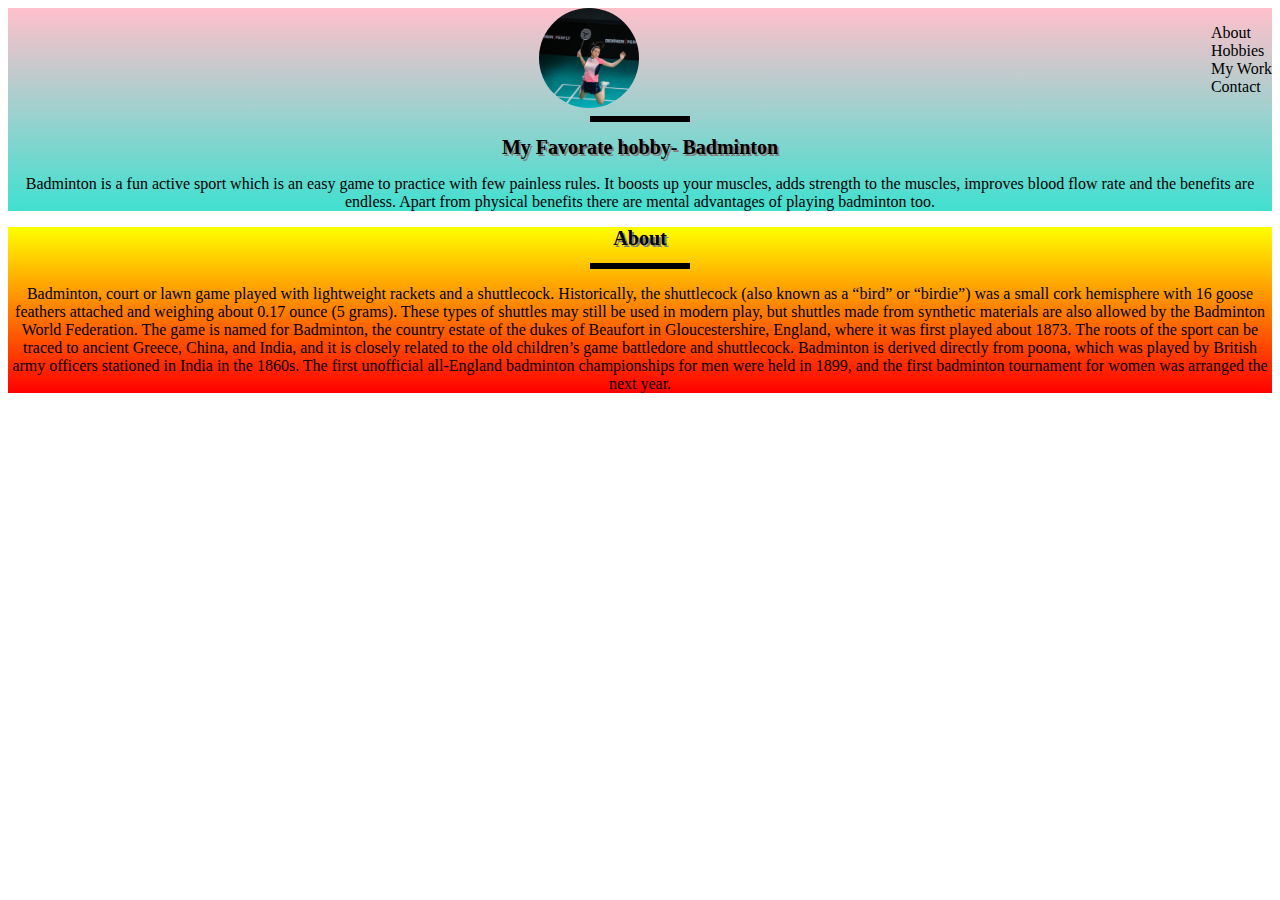
==== index.html @ c39253ea "Add files via upload" ====
<html>

<head>
    <title>
        MY FAVORITE HOBBY
    </title> 
    <link rel="stylesheet" href="style.css">
</head>
<body>
    
    <ul class="menu">
        <li class="link">About</li>
        <li class="link">Hobbies</li>
        <li class="link">My Work</li>
        <li class="link">Contact</li>
    </ul>
    <section class="welcome">
        <img src="benefits%20of%20badminton.jpg">
        <div class="line"></div>
        <h1 style="font-family: courgette";>My Favorate hobby- Badminton</h1>
        <p>Badminton is a fun active sport which is an easy game to practice with few painless rules. It boosts up your muscles, adds strength to the muscles, improves blood flow rate and the benefits are endless. Apart from physical benefits there are mental advantages of playing badminton too.
        </p>
    </section>

    <section class="about">
        <h1>
            About
        </h1>
        <div class="line"></div>
        <p>
    Badminton, court or lawn game played with lightweight rackets and a shuttlecock. Historically, the shuttlecock (also known as a “bird” or “birdie”) was a small cork hemisphere with 16 goose feathers attached and weighing about 0.17 ounce (5 grams). These types of shuttles may still be used in modern play, but shuttles made from synthetic materials are also allowed by the Badminton World Federation. The game is named for Badminton, the country estate of the dukes of Beaufort in Gloucestershire, England, where it was first played about 1873. The roots of the sport can be traced to ancient Greece, China, and India, and it is closely related to the old children’s game battledore and shuttlecock. Badminton is derived directly from poona, which was played by British army officers stationed in India in the 1860s. The first unofficial all-England badminton championships for men were held in 1899, and the first badminton tournament for women was arranged the next year.
            </p>
    </section>

</body>

</html>
---- style.css ----
.line {
    height: 6px;
    background-color: black;
    width: 100px;
    margin: 8px auto;
}

img {
    border-radius: 100%;
    width: 100px;
}

.welcome {
    text-align: center;
    background-image: linear-gradient(pink 0%, turquoise 100%);
    background-repeat: no-repeat;
}

.about{
    text-align: center;
    background-image: linear-gradient(yellow 0%, red 100%);
    background-repeat: no-repeat;  
}

h1 {
    text-shadow: 2px 2px gray;
    font-size: 20px;
}

.menu{
    list-style: none;
    font-family: cursive;
    float: right;
    top: 10px;
    right: 30px;
    cursor: pointer;
    color: black;
}
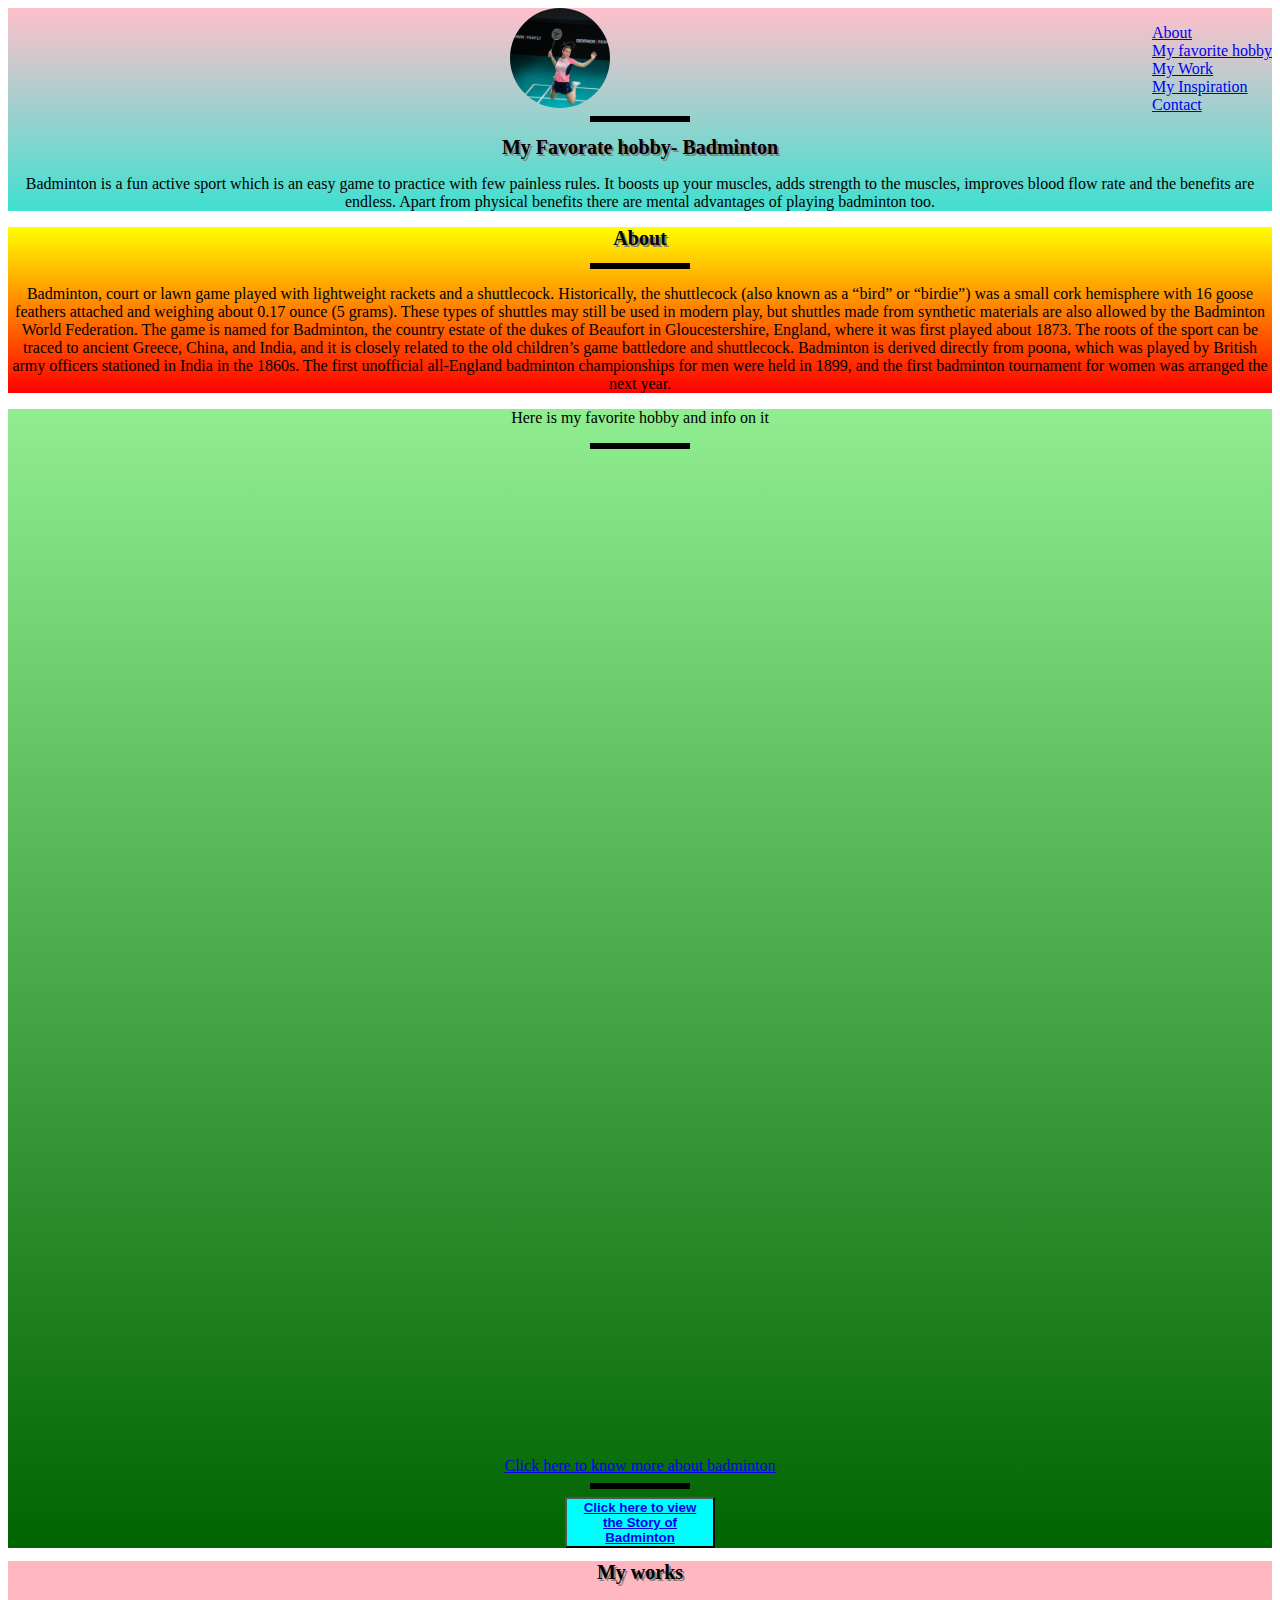
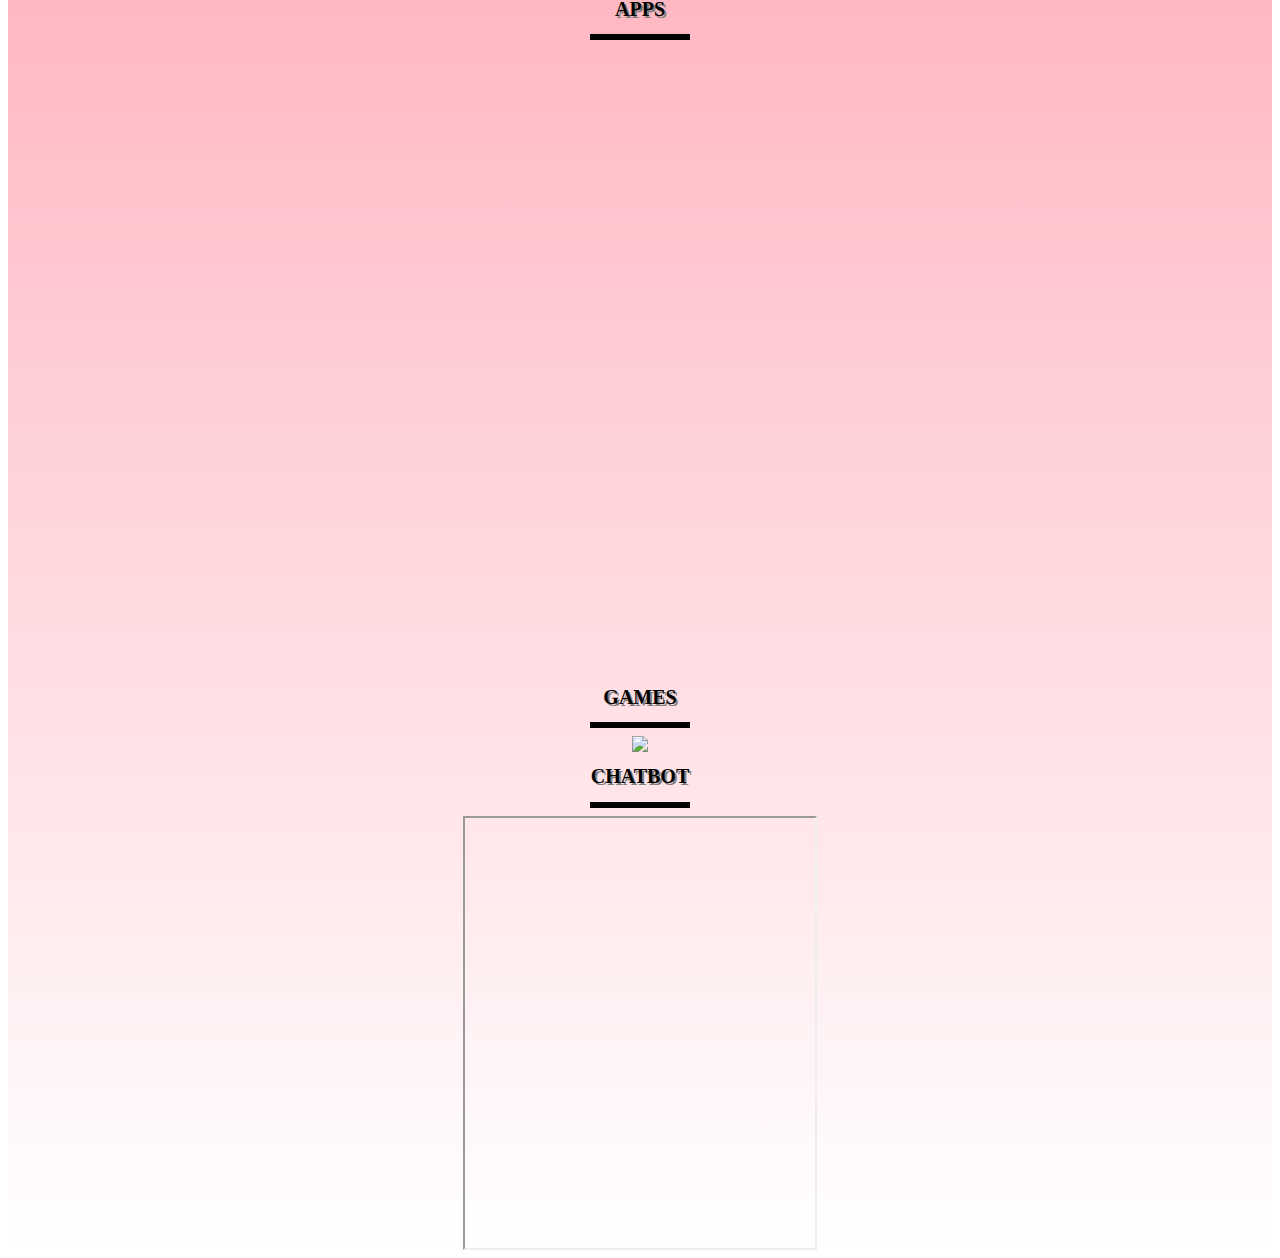
==== commit 9fbe491d: "Add files via upload" ====
--- a/index.html
+++ b/index.html
@@ -4,18 +4,19 @@
     <title>
         MY FAVORITE HOBBY
     </title> 
-    <link rel="stylesheet" href="style.css">
+   <link rel="stylesheet" href="style.css">  
+ 
 </head>
 <body>
-    
     <ul class="menu">
-        <li class="link">About</li>
-        <li class="link">Hobbies</li>
-        <li class="link">My Work</li>
-        <li class="link">Contact</li>
+        <li class="link"><a href=".about">About</a></li>
+        <li class="link"><a href=".fav_hobby">My favorite hobby</a></li>
+        <li class="link"><a href=".my_works">My Work</a></li>
+        <li class="link"><a href= "my_inspiration">My Inspiration</a></li>
+        <li class="link"><a href="contact">Contact</a></li>
     </ul>
     <section class="welcome">
-        <img src="benefits%20of%20badminton.jpg">
+        <img src="benefits%20of%20badminton.jpg" class="benifit">
         <div class="line"></div>
         <h1 style="font-family: courgette";>My Favorate hobby- Badminton</h1>
         <p>Badminton is a fun active sport which is an easy game to practice with few painless rules. It boosts up your muscles, adds strength to the muscles, improves blood flow rate and the benefits are endless. Apart from physical benefits there are mental advantages of playing badminton too.
@@ -31,6 +32,49 @@
     Badminton, court or lawn game played with lightweight rackets and a shuttlecock. Historically, the shuttlecock (also known as a “bird” or “birdie”) was a small cork hemisphere with 16 goose feathers attached and weighing about 0.17 ounce (5 grams). These types of shuttles may still be used in modern play, but shuttles made from synthetic materials are also allowed by the Badminton World Federation. The game is named for Badminton, the country estate of the dukes of Beaufort in Gloucestershire, England, where it was first played about 1873. The roots of the sport can be traced to ancient Greece, China, and India, and it is closely related to the old children’s game battledore and shuttlecock. Badminton is derived directly from poona, which was played by British army officers stationed in India in the 1860s. The first unofficial all-England badminton championships for men were held in 1899, and the first badminton tournament for women was arranged the next year.
             </p>
     </section>
+    
+    <section class="fav_hobby">
+      <p>Here is my favorite hobby and info on it</p>
+      <div class="line" ></div>
+      <div>
+        <iframe width="900" height="1000" src="https://en.wikipedia.org/wiki/Badminton" frameborder="0"></iframe>
+        </div>
+        <div>
+      <a href="https://www.britannica.com/sports/badminton" target="_blank">Click here to know more about badminton</a>
+      </div>
+      
+      <div class="line"></div>
+      <button class="button"><a href="story.html">Click here to view the Story of Badminton</a></button>
+    </section>
+    
+    <section class="my_works">
+        <center>
+        <h1>My works </h1>
+       
+        <h1>APPS</h1>
+        <div class="line"></div>
+        <iframe width="400" height="620" style="border: 0px;" src="https://studio.code.org/projects/applab/Mkn1uYIvsYvXiiMtBznNFF-m208tO2CCqwxDIMzcAAE/embed"></iframe>
+        <iframe width="400" height="620" style="border: 0px;" src="https://studio.code.org/projects/applab/u4iSHIzscccDIypHrJ18o1nZti5n4J2NPl1z2cfEXfc/embed"></iframe>
+    
+    
+        <h1>GAMES</h1>
+        <div class="line"></div>
+        <a href="https://studio.code.org/projects/spritelab/cLSnuiDDIxFqkNcrMwbB2v9fvHk6pNOf20Qe4gCYiJg" target="_blank">
+            <img src="https://static.wikia.nocookie.net/heroes-and-villians/images/8/83/Winnie_the_Pooh.png/revision/latest/scale-to-width-down/297?cb=20191229203055">
+        </a>
+        
+            <h1>CHATBOT</h1>
+            <div class="line"></div>
+                <iframe
+    allow="microphone;"
+    width="350"
+    height="430"
+    src="https://console.dialogflow.com/api-client/demo/embedded/0e1298e8-a1e3-42bf-844a-918d2084be4a">
+</iframe>
+      </center>
+   
+    </section>
+      
 
 </body>
 
--- a/style.css
+++ b/style.css
@@ -5,7 +5,7 @@
     margin: 8px auto;
 }
 
-img {
+.benifit {
     border-radius: 100%;
     width: 100px;
 }
@@ -37,6 +37,35 @@
     color: black;
 }
 
+.fav_hobby{
+ text-align: center;
+    background-image: linear-gradient(lightgreen 0%, darkgreen 100%);
+    background-repeat: no-repeat;     
+}
+
+.button{
+    width: 150px;
+    background-color: aqua;
+    font-weight: 700;
+    
+}
+
+.badminton {
+    width: 200px;
+    height: 200px;
+    
+}
+
+#storybody{
+    background-image: linear-gradient(purple 0%, skyblue 50%, pink 100%);
+}
+
+html{
+    scroll-behavior: smooth;
+}
+
+.my_works{
+   background-image: linear-gradient(lightpink 0%, white 100%) 
+}
 
 
-
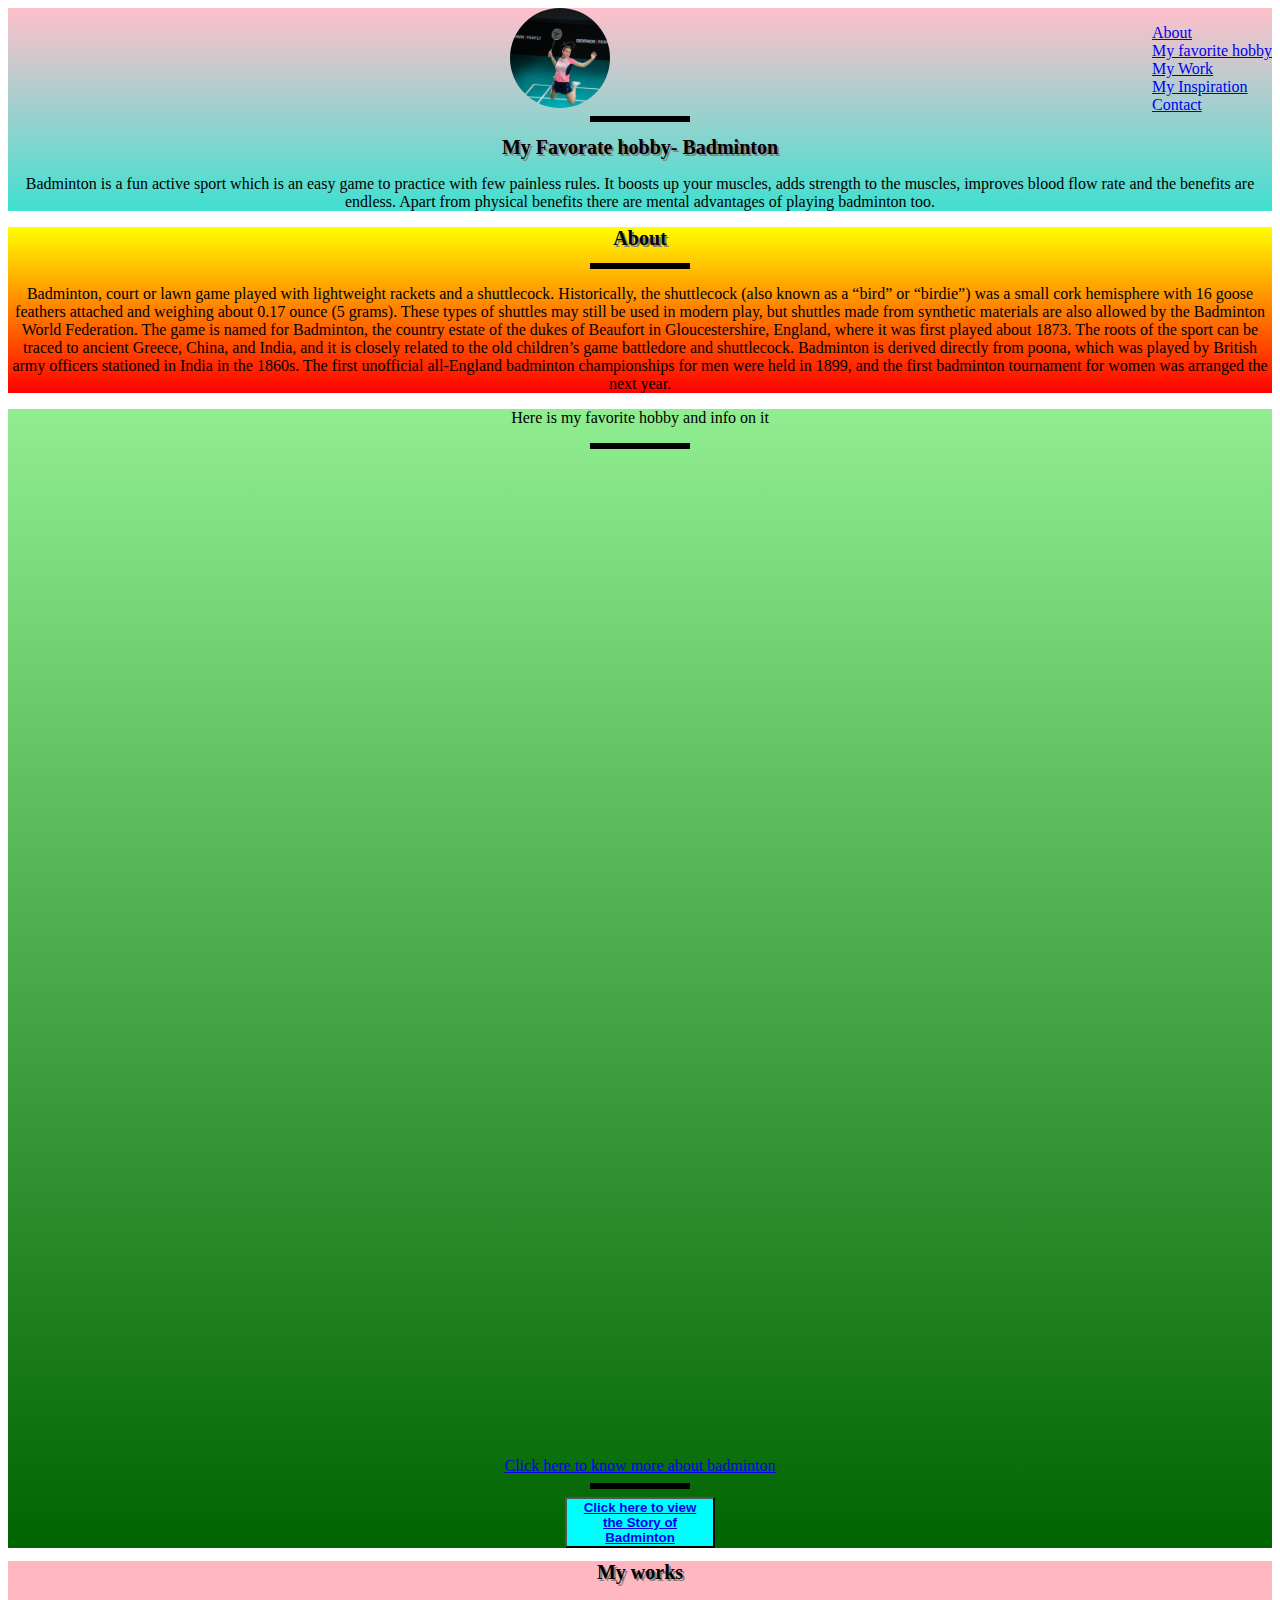
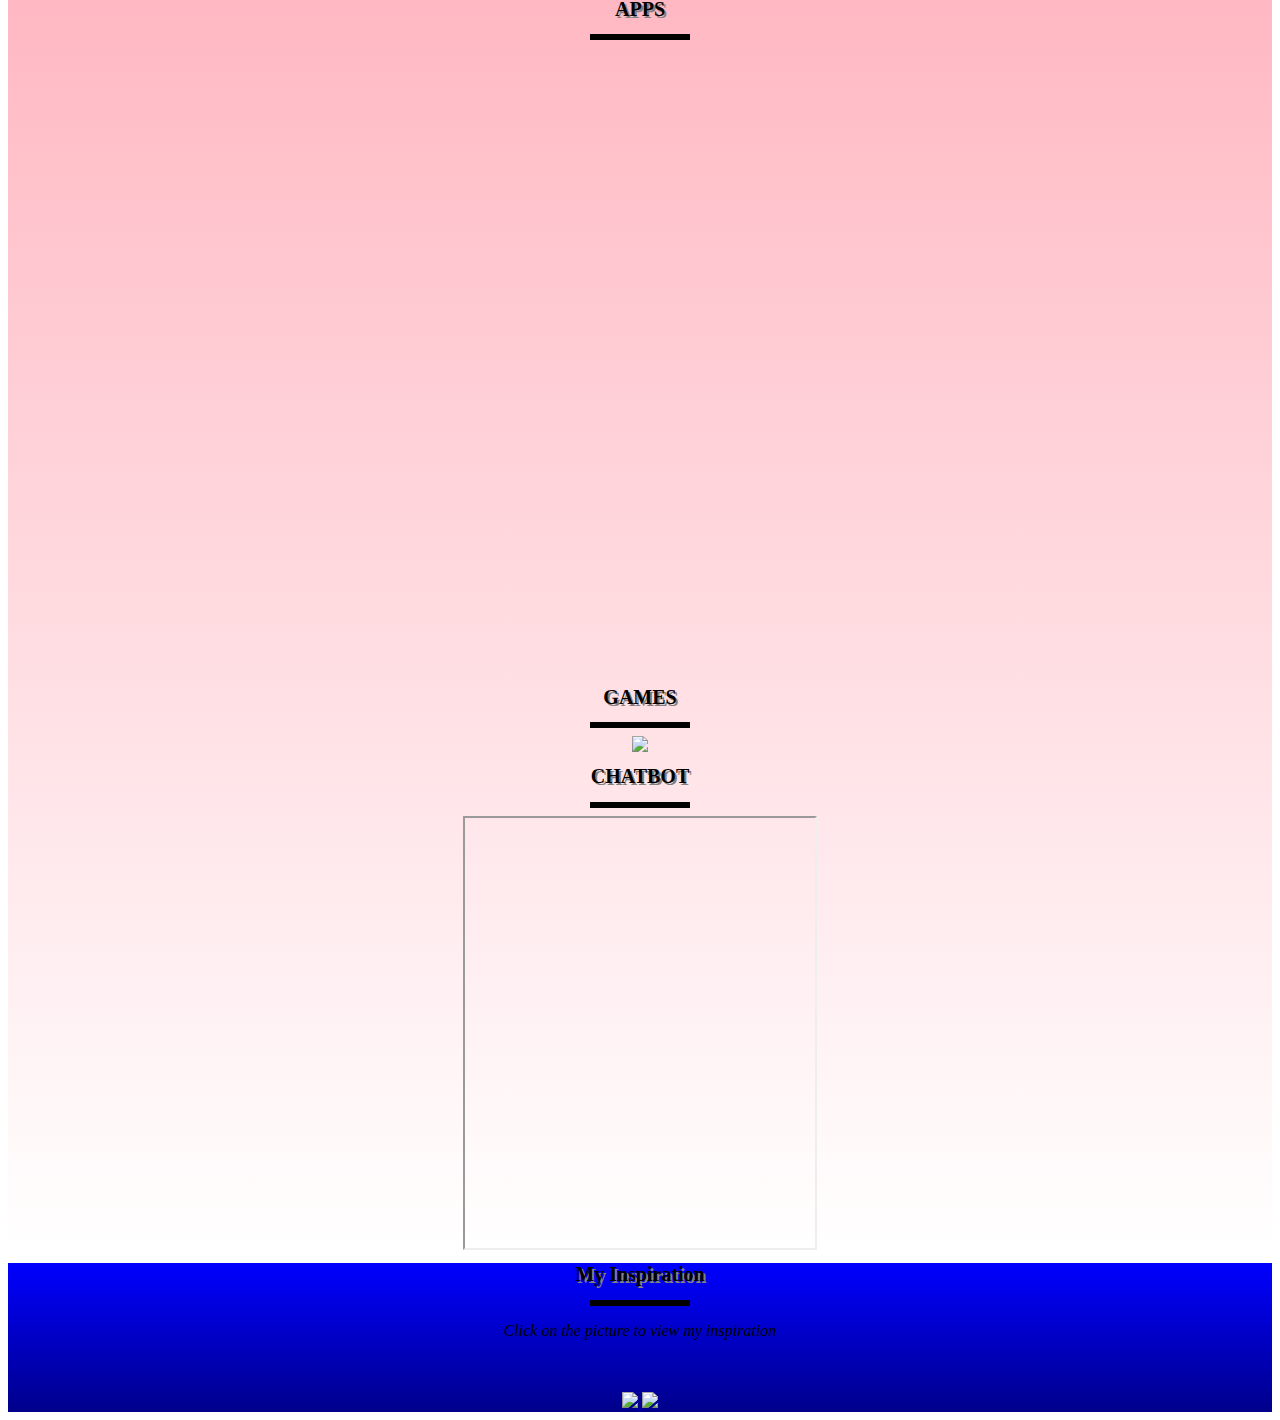
==== commit 3426f8b6: "Add files via upload" ====
--- a/index.html
+++ b/index.html
@@ -3,22 +3,23 @@
 <head>
     <title>
         MY FAVORITE HOBBY
-    </title> 
-   <link rel="stylesheet" href="style.css">  
- 
+    </title>
+    <link rel="stylesheet" href="style.css">
+
 </head>
+
 <body>
     <ul class="menu">
         <li class="link"><a href=".about">About</a></li>
         <li class="link"><a href=".fav_hobby">My favorite hobby</a></li>
         <li class="link"><a href=".my_works">My Work</a></li>
-        <li class="link"><a href= "my_inspiration">My Inspiration</a></li>
+        <li class="link"><a href="my_inspiration">My Inspiration</a></li>
         <li class="link"><a href="contact">Contact</a></li>
     </ul>
     <section class="welcome">
         <img src="benefits%20of%20badminton.jpg" class="benifit">
         <div class="line"></div>
-        <h1 style="font-family: courgette";>My Favorate hobby- Badminton</h1>
+        <h1 style="font-family: courgette" ;>My Favorate hobby- Badminton</h1>
         <p>Badminton is a fun active sport which is an easy game to practice with few painless rules. It boosts up your muscles, adds strength to the muscles, improves blood flow rate and the benefits are endless. Apart from physical benefits there are mental advantages of playing badminton too.
         </p>
     </section>
@@ -29,52 +30,68 @@
         </h1>
         <div class="line"></div>
         <p>
-    Badminton, court or lawn game played with lightweight rackets and a shuttlecock. Historically, the shuttlecock (also known as a “bird” or “birdie”) was a small cork hemisphere with 16 goose feathers attached and weighing about 0.17 ounce (5 grams). These types of shuttles may still be used in modern play, but shuttles made from synthetic materials are also allowed by the Badminton World Federation. The game is named for Badminton, the country estate of the dukes of Beaufort in Gloucestershire, England, where it was first played about 1873. The roots of the sport can be traced to ancient Greece, China, and India, and it is closely related to the old children’s game battledore and shuttlecock. Badminton is derived directly from poona, which was played by British army officers stationed in India in the 1860s. The first unofficial all-England badminton championships for men were held in 1899, and the first badminton tournament for women was arranged the next year.
-            </p>
+            Badminton, court or lawn game played with lightweight rackets and a shuttlecock. Historically, the shuttlecock (also known as a “bird” or “birdie”) was a small cork hemisphere with 16 goose feathers attached and weighing about 0.17 ounce (5 grams). These types of shuttles may still be used in modern play, but shuttles made from synthetic materials are also allowed by the Badminton World Federation. The game is named for Badminton, the country estate of the dukes of Beaufort in Gloucestershire, England, where it was first played about 1873. The roots of the sport can be traced to ancient Greece, China, and India, and it is closely related to the old children’s game battledore and shuttlecock. Badminton is derived directly from poona, which was played by British army officers stationed in India in the 1860s. The first unofficial all-England badminton championships for men were held in 1899, and the first badminton tournament for women was arranged the next year.
+        </p>
     </section>
-    
+
     <section class="fav_hobby">
-      <p>Here is my favorite hobby and info on it</p>
-      <div class="line" ></div>
-      <div>
-        <iframe width="900" height="1000" src="https://en.wikipedia.org/wiki/Badminton" frameborder="0"></iframe>
+        <p>Here is my favorite hobby and info on it</p>
+        <div class="line"></div>
+        <div>
+            <iframe width="900" height="1000" src="https://en.wikipedia.org/wiki/Badminton" frameborder="0"></iframe>
         </div>
         <div>
-      <a href="https://www.britannica.com/sports/badminton" target="_blank">Click here to know more about badminton</a>
-      </div>
-      
-      <div class="line"></div>
-      <button class="button"><a href="story.html">Click here to view the Story of Badminton</a></button>
+            <a href="https://www.britannica.com/sports/badminton" target="_blank">Click here to know more about badminton</a>
+        </div>
+
+        <div class="line"></div>
+        <button class="button"><a href="story.html">Click here to view the Story of Badminton</a></button>
     </section>
-    
+
     <section class="my_works">
         <center>
-        <h1>My works </h1>
-       
-        <h1>APPS</h1>
-        <div class="line"></div>
-        <iframe width="400" height="620" style="border: 0px;" src="https://studio.code.org/projects/applab/Mkn1uYIvsYvXiiMtBznNFF-m208tO2CCqwxDIMzcAAE/embed"></iframe>
-        <iframe width="400" height="620" style="border: 0px;" src="https://studio.code.org/projects/applab/u4iSHIzscccDIypHrJ18o1nZti5n4J2NPl1z2cfEXfc/embed"></iframe>
-    
-    
-        <h1>GAMES</h1>
-        <div class="line"></div>
-        <a href="https://studio.code.org/projects/spritelab/cLSnuiDDIxFqkNcrMwbB2v9fvHk6pNOf20Qe4gCYiJg" target="_blank">
-            <img src="https://static.wikia.nocookie.net/heroes-and-villians/images/8/83/Winnie_the_Pooh.png/revision/latest/scale-to-width-down/297?cb=20191229203055">
-        </a>
-        
+            <h1>My works </h1>
+
+            <h1>APPS</h1>
+            <div class="line"></div>
+            <iframe width="400" height="620" style="border: 0px;" src="https://studio.code.org/projects/applab/Mkn1uYIvsYvXiiMtBznNFF-m208tO2CCqwxDIMzcAAE/embed"></iframe>
+            <iframe width="400" height="620" style="border: 0px;" src="https://studio.code.org/projects/applab/u4iSHIzscccDIypHrJ18o1nZti5n4J2NPl1z2cfEXfc/embed"></iframe>
+
+
+            <h1>GAMES</h1>
+            <div class="line"></div>
+            <a href="https://studio.code.org/projects/spritelab/cLSnuiDDIxFqkNcrMwbB2v9fvHk6pNOf20Qe4gCYiJg" target="_blank">
+                <img src="https://static.wikia.nocookie.net/heroes-and-villians/images/8/83/Winnie_the_Pooh.png/revision/latest/scale-to-width-down/297?cb=20191229203055">
+            </a>
+
             <h1>CHATBOT</h1>
             <div class="line"></div>
-                <iframe
-    allow="microphone;"
-    width="350"
-    height="430"
-    src="https://console.dialogflow.com/api-client/demo/embedded/0e1298e8-a1e3-42bf-844a-918d2084be4a">
-</iframe>
-      </center>
-   
+            <iframe allow="microphone;" width="350" height="430" src="https://console.dialogflow.com/api-client/demo/embedded/0e1298e8-a1e3-42bf-844a-918d2084be4a">
+            </iframe>
+        </center>
+
     </section>
-      
+
+    <section class="my_inspiration">
+        <center>
+<h1>My Inspiration</h1>
+            <div class="line"></div>
+            <p><i>Click on the picture to view my inspiration</i></p>
+            <br>
+            <br>
+            <span>
+                <a href="https://en.wikipedia.org/wiki/Saina_Nehwal" target="_blank">
+                <img src="https://upload.wikimedia.org/wikipedia/commons/thumb/0/04/XIX_Commonwealth_Games-2010_Delhi_Indian_shuttler_Saina_Nehwal_in_action_against_her_Barbados_opponent_during_their_match_in_the_preliminary_round_of_badminton_event%2C_at_Sirifort_Sports_Complex%2C_in_New_Delhi.jpg/220px-thumbnail.jpg">
+                </a>
+            </span>
+            
+            <span>
+                <a href="https://en.wikipedia.org/wiki/P._V._Sindhu" target="_blank">
+            <img src="https://upload.wikimedia.org/wikipedia/commons/thumb/7/73/PV_Sindhu_headshot.jpg/220px-PV_Sindhu_headshot.jpg"></a>
+            </span>
+        </center> 
+    </section>
+
 
 </body>
 
--- a/style.css
+++ b/style.css
@@ -68,4 +68,7 @@
    background-image: linear-gradient(lightpink 0%, white 100%) 
 }
 
+.my_inspiration{
+    background-image: linear-gradient(blue 0%, darkblue 100%)
+}
 
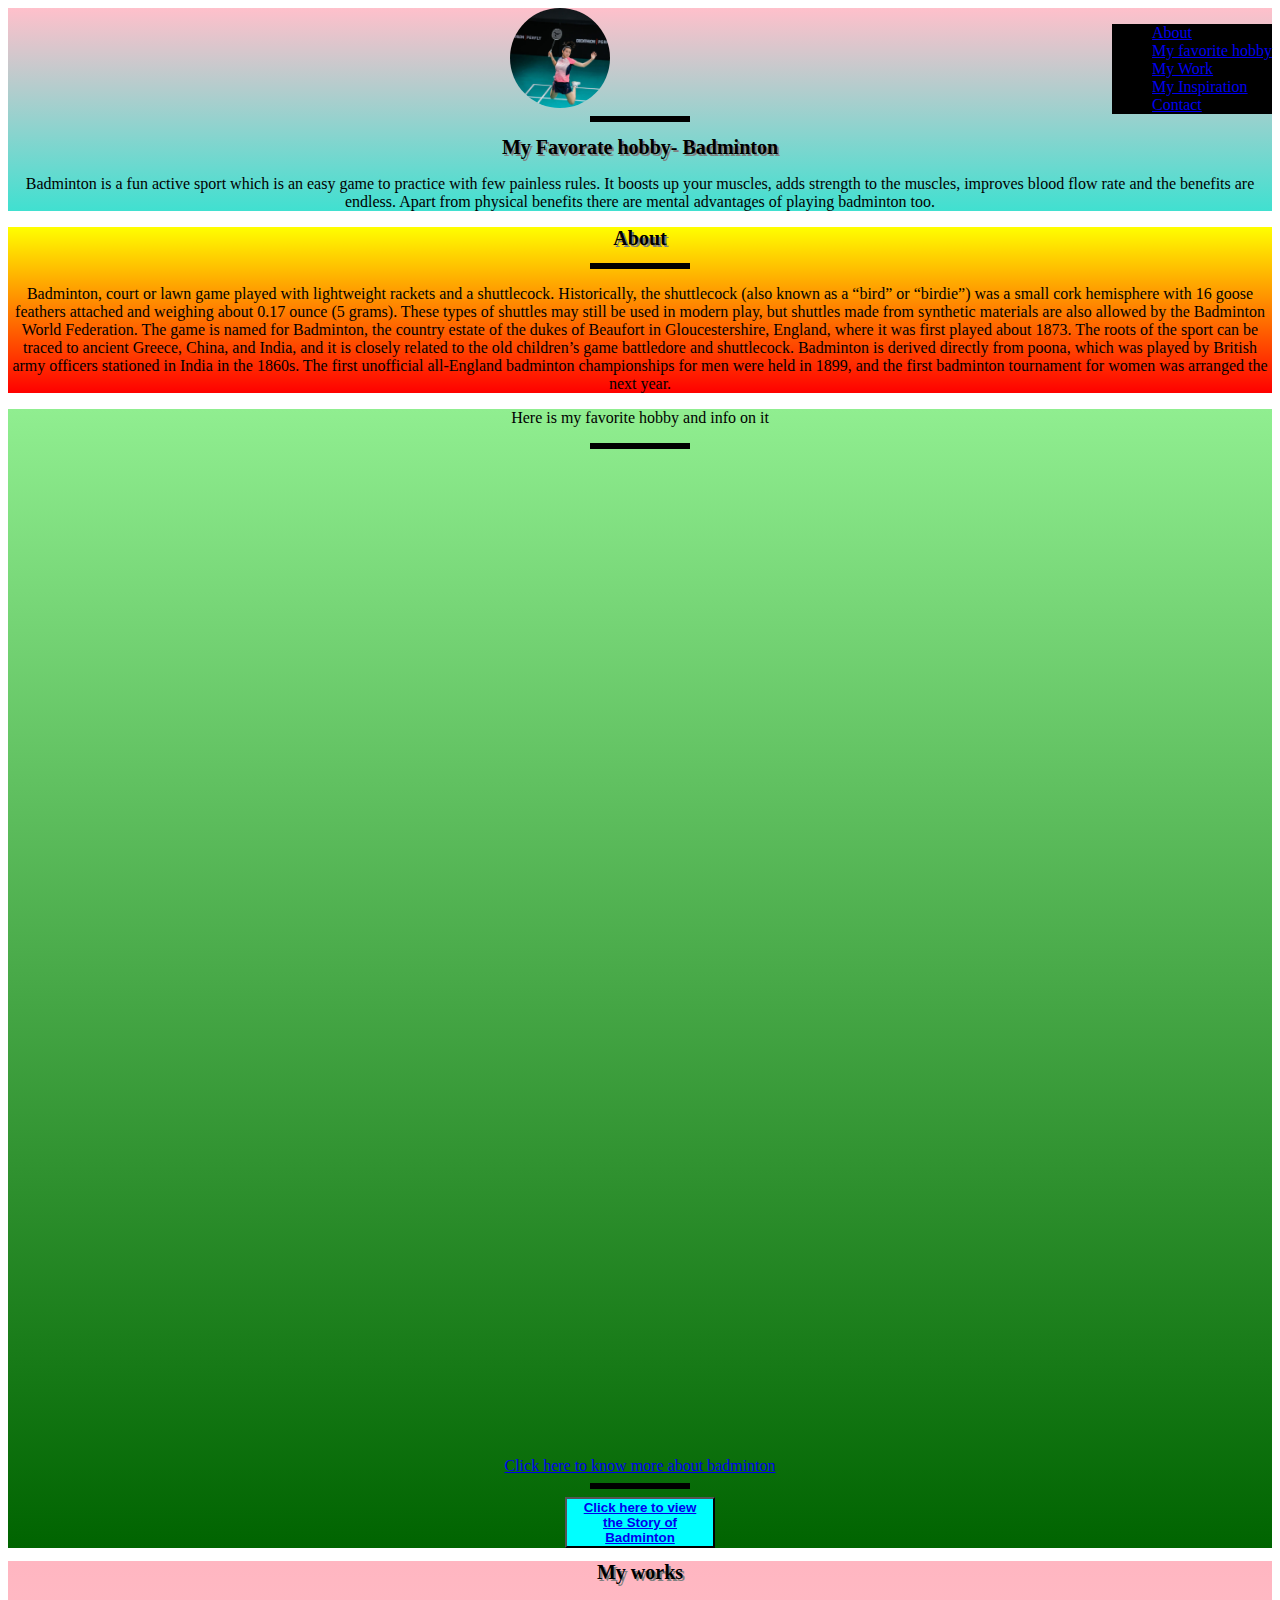
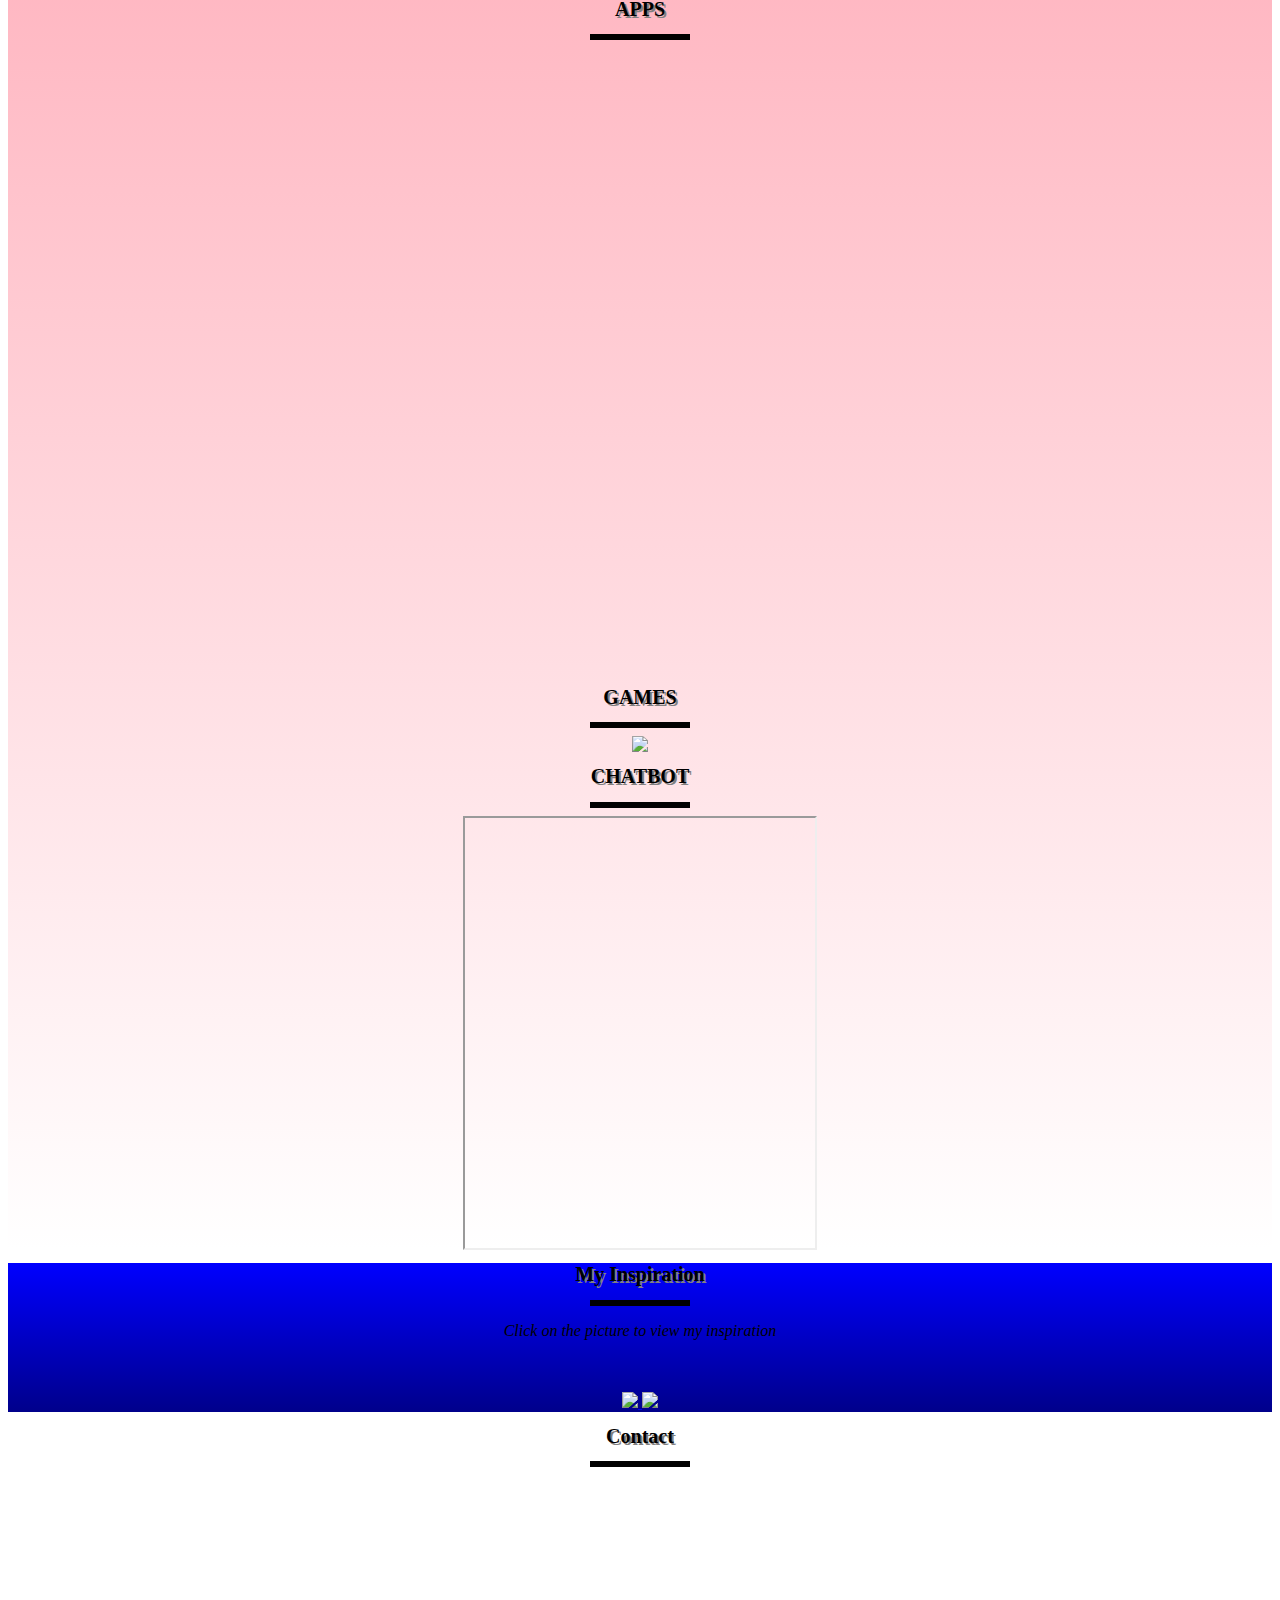
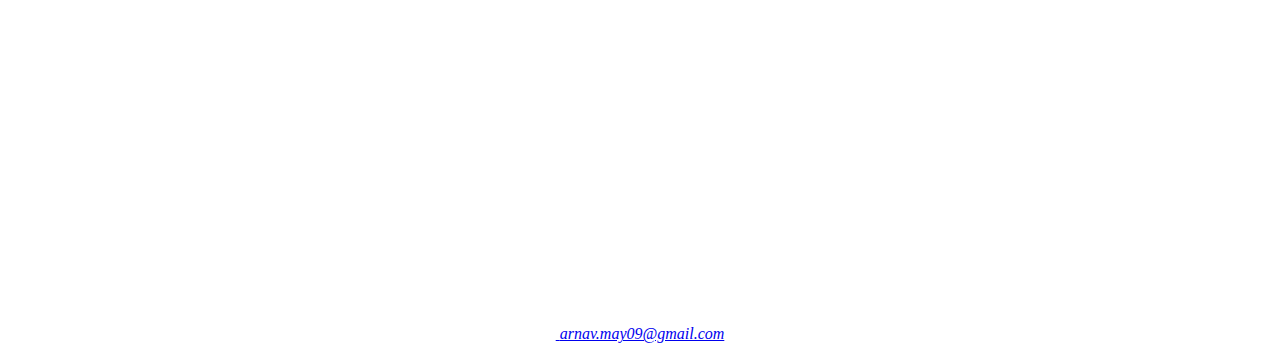
==== commit f145aaa4: "Add files via upload" ====
--- a/index.html
+++ b/index.html
@@ -74,22 +74,35 @@
 
     <section class="my_inspiration">
         <center>
-<h1>My Inspiration</h1>
+            <h1>My Inspiration</h1>
             <div class="line"></div>
             <p><i>Click on the picture to view my inspiration</i></p>
             <br>
             <br>
             <span>
                 <a href="https://en.wikipedia.org/wiki/Saina_Nehwal" target="_blank">
-                <img src="https://upload.wikimedia.org/wikipedia/commons/thumb/0/04/XIX_Commonwealth_Games-2010_Delhi_Indian_shuttler_Saina_Nehwal_in_action_against_her_Barbados_opponent_during_their_match_in_the_preliminary_round_of_badminton_event%2C_at_Sirifort_Sports_Complex%2C_in_New_Delhi.jpg/220px-thumbnail.jpg">
+                    <img src="https://upload.wikimedia.org/wikipedia/commons/thumb/0/04/XIX_Commonwealth_Games-2010_Delhi_Indian_shuttler_Saina_Nehwal_in_action_against_her_Barbados_opponent_during_their_match_in_the_preliminary_round_of_badminton_event%2C_at_Sirifort_Sports_Complex%2C_in_New_Delhi.jpg/220px-thumbnail.jpg">
                 </a>
             </span>
-            
+
             <span>
                 <a href="https://en.wikipedia.org/wiki/P._V._Sindhu" target="_blank">
-            <img src="https://upload.wikimedia.org/wikipedia/commons/thumb/7/73/PV_Sindhu_headshot.jpg/220px-PV_Sindhu_headshot.jpg"></a>
+                    <img src="https://upload.wikimedia.org/wikipedia/commons/thumb/7/73/PV_Sindhu_headshot.jpg/220px-PV_Sindhu_headshot.jpg"></a>
             </span>
-        </center> 
+        </center>
+    </section>
+
+    <section class="contact">
+        <center>
+<h1>Contact</h1>
+            <div class="line"></div>
+            <iframe src="https://www.google.com/maps/embed?pb=!1m18!1m12!1m3!1d7633424.0488353865!2d77.8226734050356!3d20.901943838933647!2m3!1f0!2f0!3f0!3m2!1i1024!2i768!4f13.1!3m3!1m2!1s0x3a280b4be2e63449%3A0x90ce9aacdcf14bd8!2sWhitehat%20Jr%20Bilaspur!5e0!3m2!1sen!2sin!4v1620301279315!5m2!1sen!2sin" width="600" height="450" style="border:0;" allowfullscreen="" loading="lazy"></iframe>
+            <br>
+            <a href="mailto:arnav.may09@gmail.com?Subject=Hello" id="myname">
+               <i class="fa fa-envelope">&nbsp;<span id="myname">arnav.may09@gmail.com</span></i>
+            </a>
+
+        </center>
     </section>
 
 
--- a/style.css
+++ b/style.css
@@ -34,7 +34,9 @@
     top: 10px;
     right: 30px;
     cursor: pointer;
-    color: black;
+    color: white;
+    display: inline;
+    background-color: black;
 }
 
 .fav_hobby{
@@ -72,3 +74,7 @@
     background-image: linear-gradient(blue 0%, darkblue 100%)
 }
 
+#myname{
+    !important
+}
+
